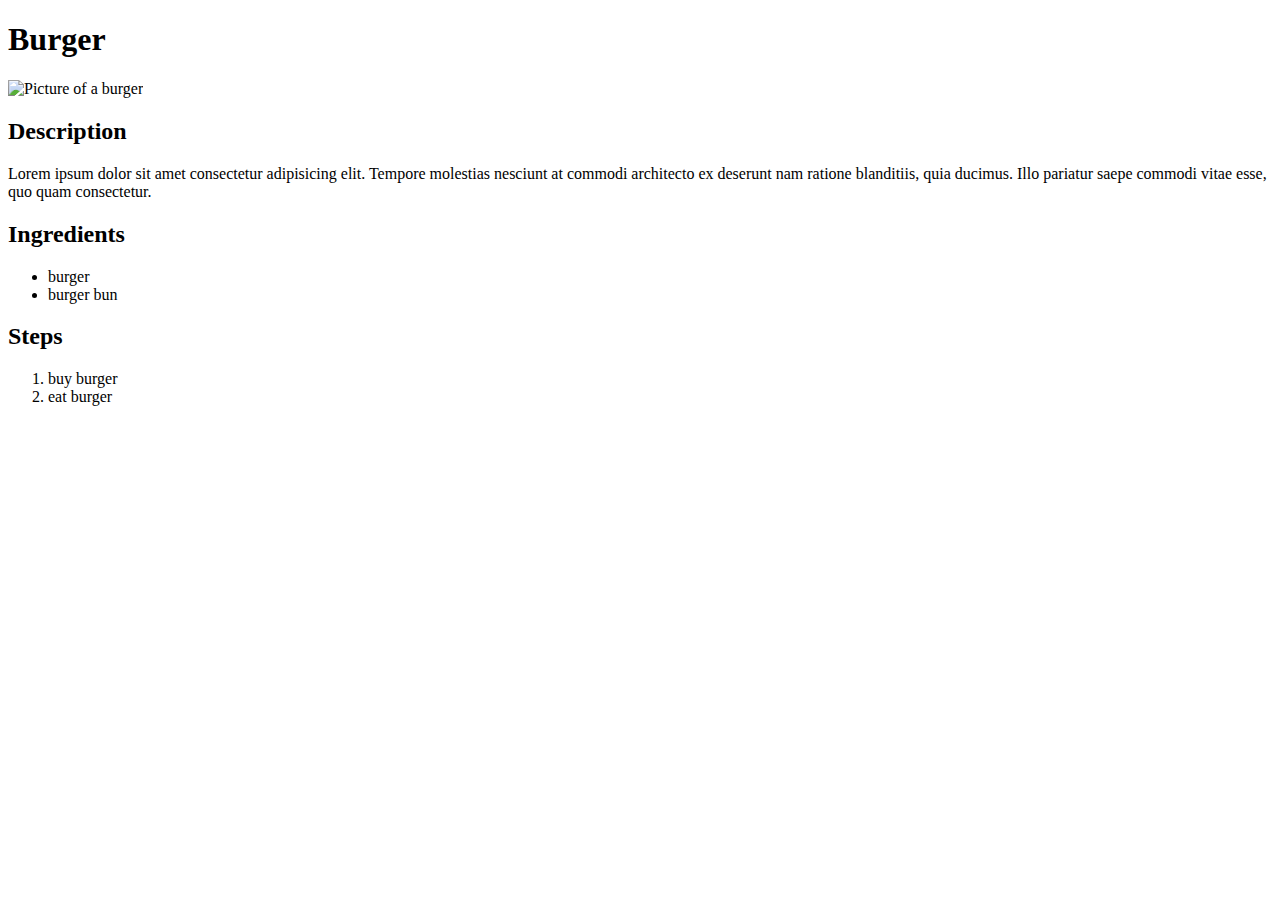
==== recipes/burger.html @ 2afe6cdc "Added content to recipe files" ====
<!DOCTYPE html>
<html lang="en">
    <head>
        <meta charset="UTF-8">
        <title>Burgers!</title>

    </head>
    <body>
        <h1>Burger</h1>
        <img src="./burger.html" alt="Picture of a burger">
        <h2>Description</h2>
        <p>Lorem ipsum dolor sit amet consectetur adipisicing elit. Tempore molestias nesciunt at commodi architecto ex deserunt nam ratione blanditiis, quia ducimus. Illo pariatur saepe commodi vitae esse, quo quam consectetur.</p>
        <h2>Ingredients</h2>
        <ul>
            <li>burger</li>
            <li>burger bun</li>
        </ul>
        <h2>Steps</h2>
        <ol>
            <li>buy burger</li>
            <li>eat burger</li>
        </ol>
    </body>
</html>
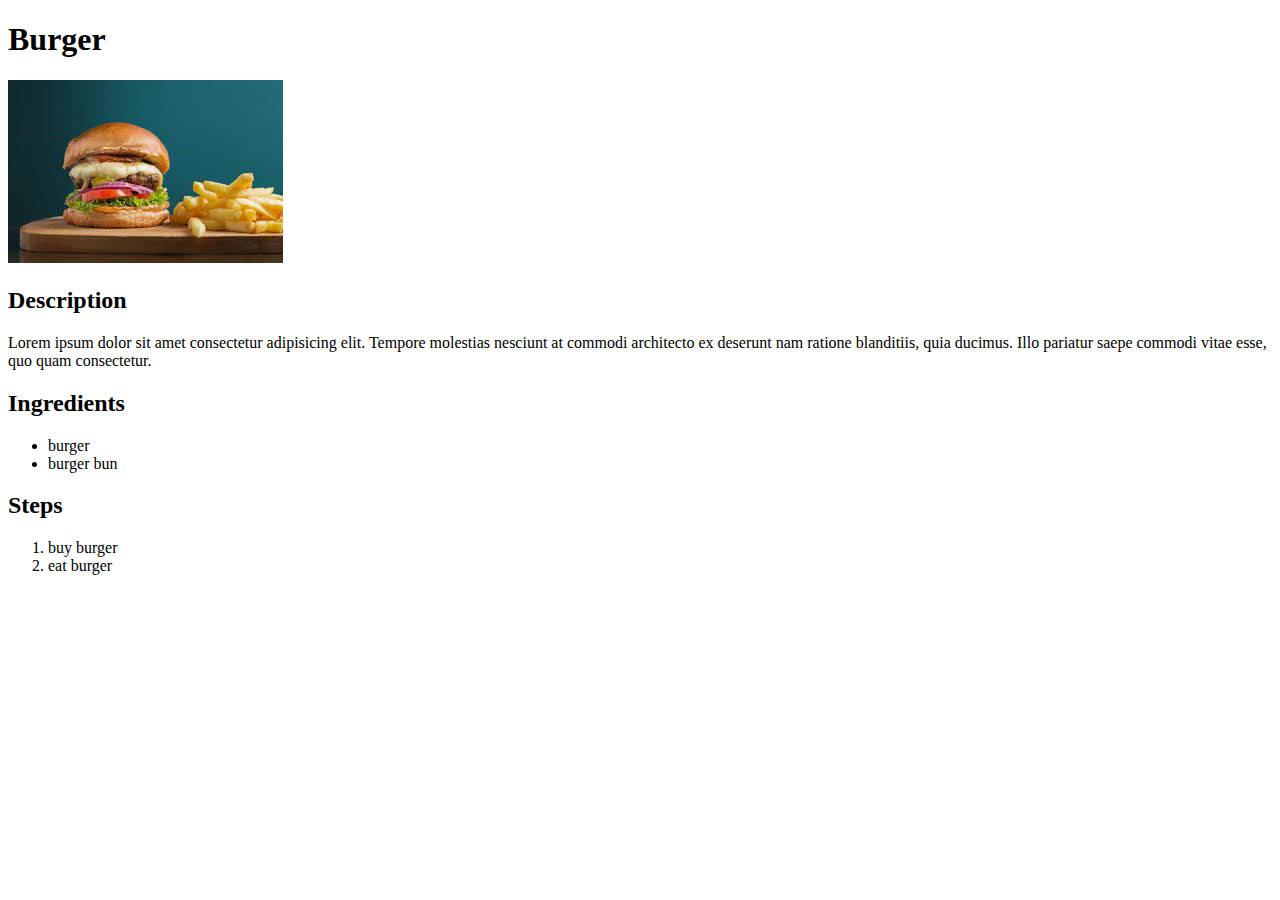
==== commit c75b1311: "Rectified burger image path" ====
--- a/recipes/burger.html
+++ b/recipes/burger.html
@@ -7,7 +7,7 @@
     </head>
     <body>
         <h1>Burger</h1>
-        <img src="./burger.html" alt="Picture of a burger">
+        <img src="../images/burger.jpg" alt="Picture of a burger">
         <h2>Description</h2>
         <p>Lorem ipsum dolor sit amet consectetur adipisicing elit. Tempore molestias nesciunt at commodi architecto ex deserunt nam ratione blanditiis, quia ducimus. Illo pariatur saepe commodi vitae esse, quo quam consectetur.</p>
         <h2>Ingredients</h2>
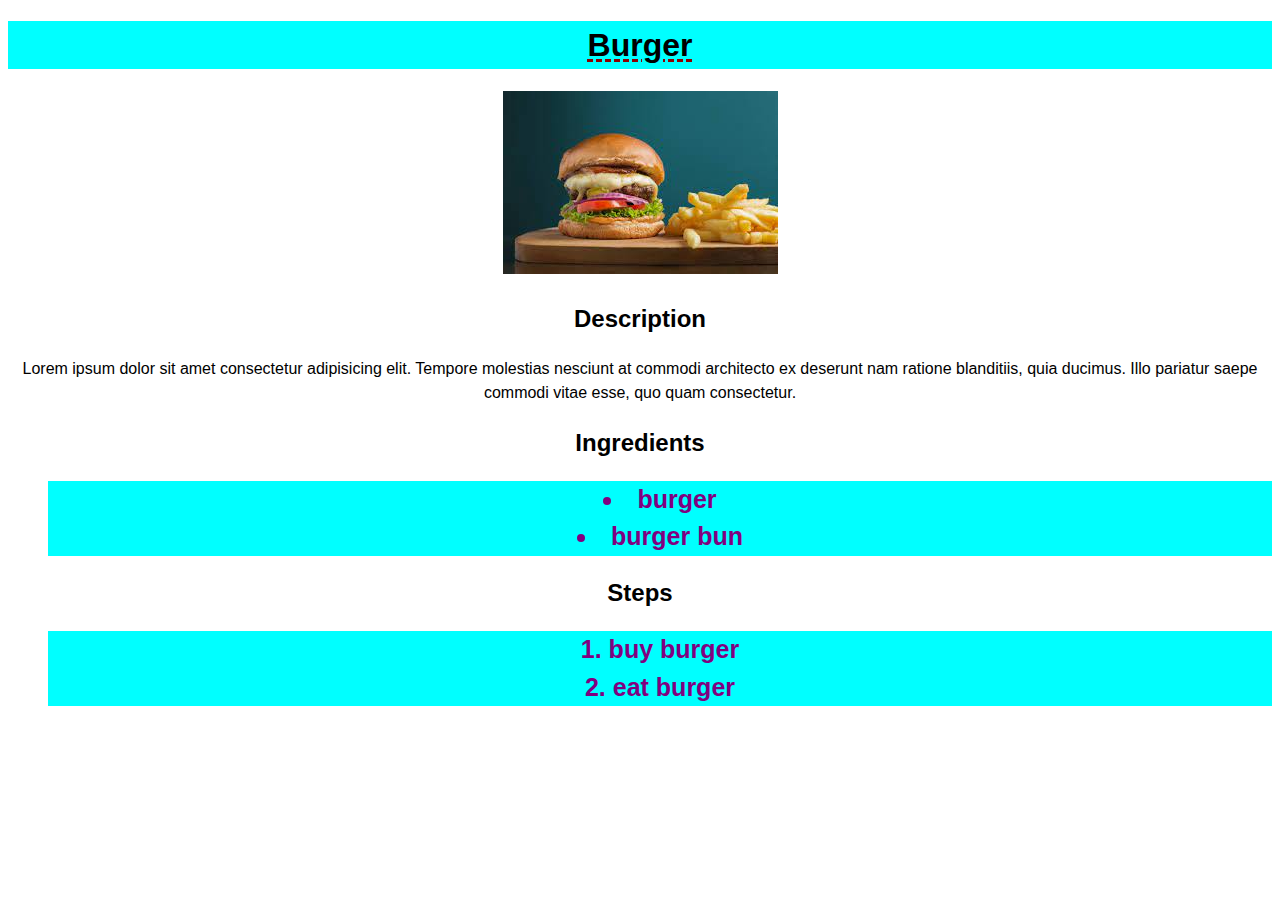
==== commit 85fa1e4d: "Added styles" ====
--- a/recipes/burger.html
+++ b/recipes/burger.html
@@ -2,6 +2,7 @@
 <html lang="en">
     <head>
         <meta charset="UTF-8">
+        <link rel="stylesheet" href="../mystyles.css">
         <title>Burgers!</title>
 
     </head>
--- a/mystyles.css
+++ b/mystyles.css
@@ -0,0 +1,50 @@
+h1 {
+  background-color: aqua;
+  text-decoration: underline dashed darkred;
+  
+}
+
+ul li,
+ol li{
+  background-color: aqua;
+  color: purple;
+  list-style-position: inside;
+}
+
+
+
+.spicy {
+  background-color: red;
+}
+
+.bgblue {
+    background-color: blue;
+}
+
+.text-align {
+  text-align: center;
+}
+
+.square-points {
+  list-style-type: square;
+}
+
+
+body {
+    font-family: Arial, Helvetica, sans-serif;
+    font-size: 16px;
+    font-weight: normal;
+    font-style: normal;
+    line-height: 1.5;
+    text-align: center;
+}
+
+
+li {
+  font-weight: bold;
+  font-size: 25px;
+  
+  
+
+}
+
